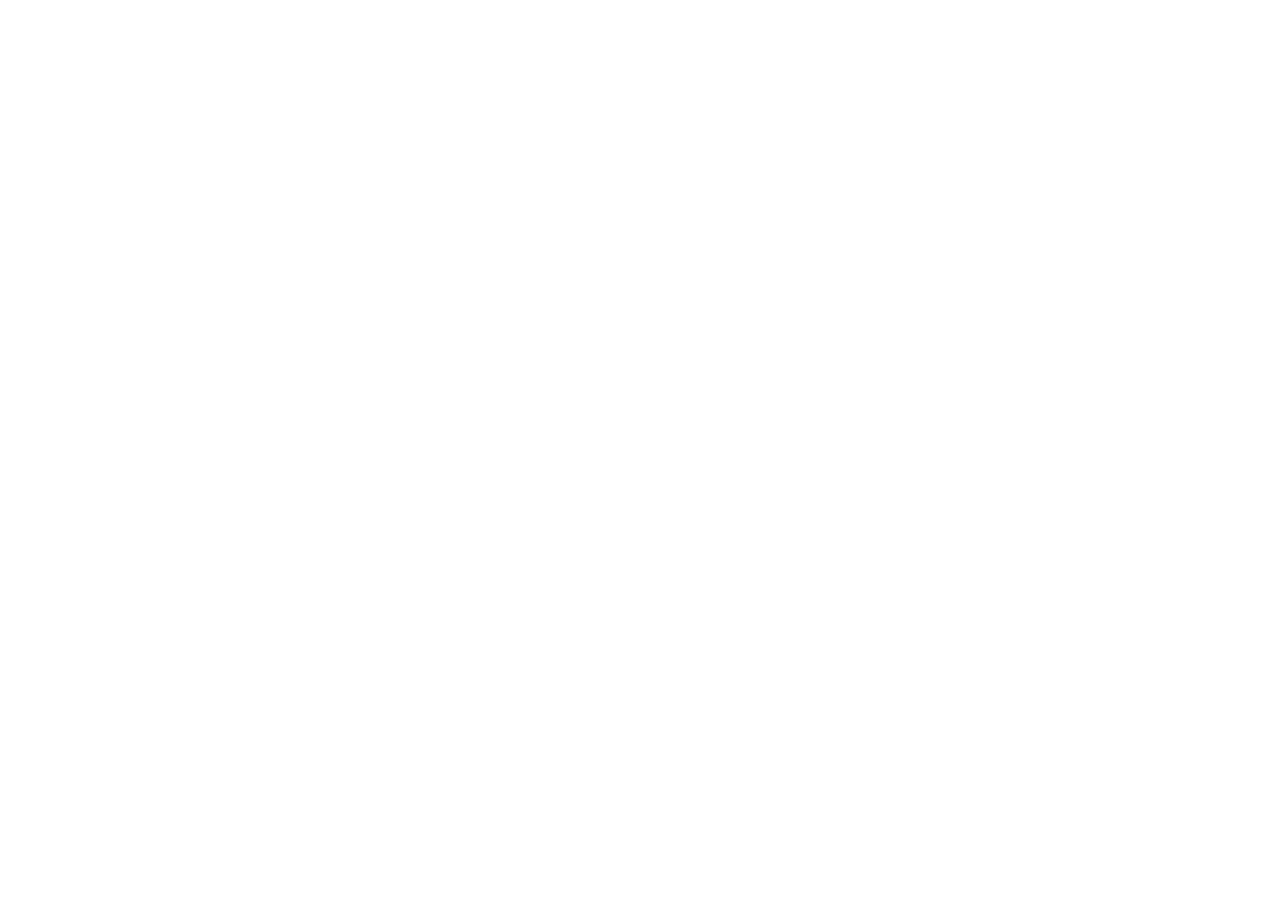
==== test.html @ 3a437346 "mine" ====
<!DOCTYPE html>
<html lang="en">

<head>
    <meta charset="UTF-8">
    <meta name="viewport" content="width=device-width, initial-scale=1.0">
    <title>Document</title>
</head>

<body>

    <script>
        // array = []
        // for (i = 0; i < 100; i++) {
        //     array[i] = i < 30 ? 1 : 0;
        // }
        // array.sort(function(a,b){
        //     return Math.random() - 0.5;
        // })
        // arr = [1,2,3,4,5];
        // arr.splice(3,0,2);
        // console.log(arr)

        document.onmousedown = function(e){
            console.log(e)
        }
        

    </script>
</body>

</html>
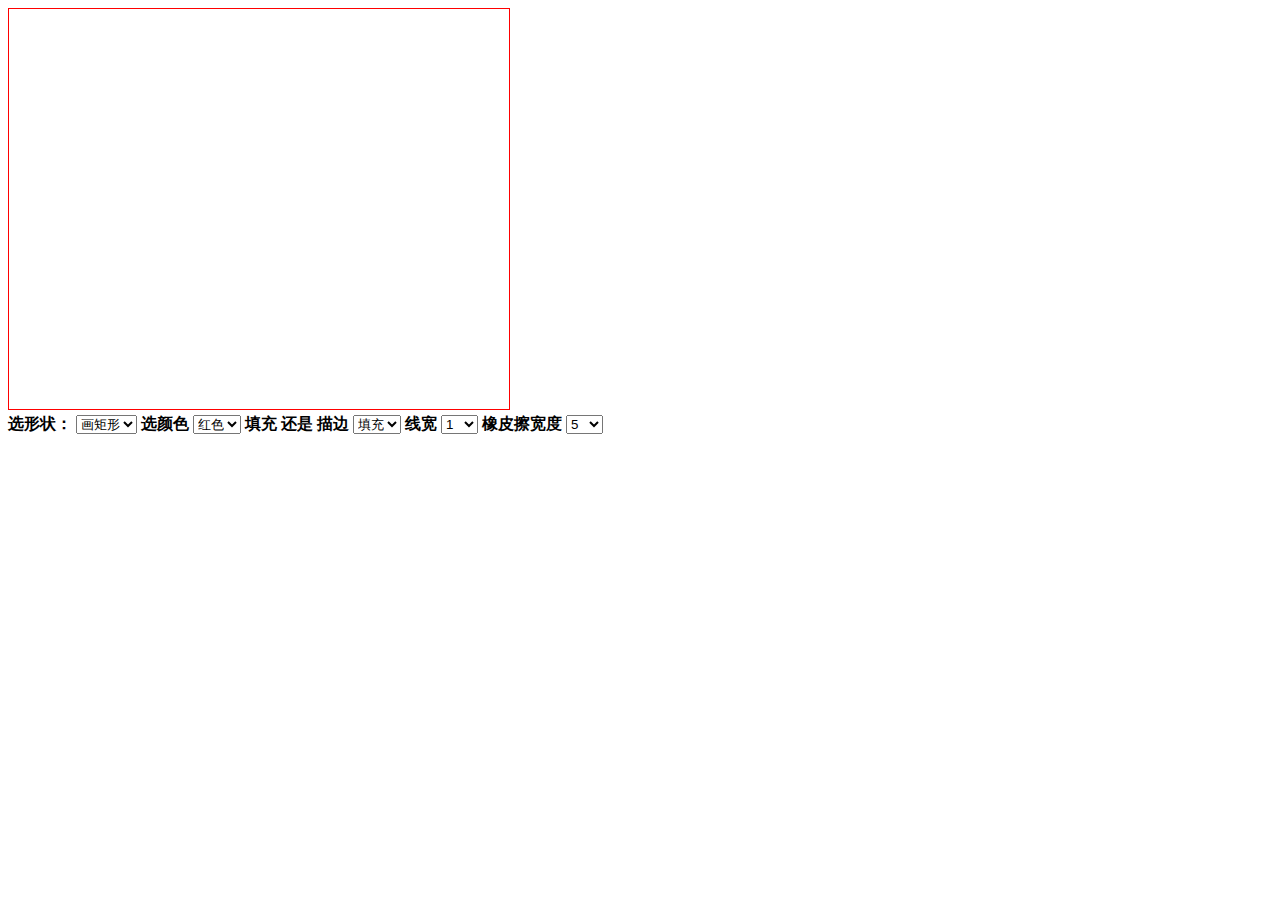
==== commit 8e7692a9: "辅助自定义函数" ====
--- a/test.html
+++ b/test.html
@@ -4,28 +4,134 @@
 <head>
     <meta charset="UTF-8">
     <meta name="viewport" content="width=device-width, initial-scale=1.0">
-    <title>Document</title>
+    <meta http-equiv="X-UA-Compatible" content="ie=edge">
+    <title>绘制矩形</title>
 </head>
 
 <body>
+    <canvas id="myCanvas" width="500" height="400" style="border:1px solid red;">
+        <p>您的系统不支持此程序!</p>
+    </canvas>
+    <div id="allStyleBox">
+        <b>选形状：</b>
+        <select id="pickShape" tag="shape">
+            <option value="rect">画矩形</option>
+            <option value="arc">画圆</option>
+            <option value="line">画线</option>
+            <option value="clear">橡皮擦</option>
+        </select>
 
+        <b>选颜色</b>
+        <select id="pickColor" tag="color">
+            <option value="red">红色</option>
+            <option value="black">黑色</option>
+        </select>
+        <b>填充 还是 描边</b>
+        <select id="pickStroke" tag="strokeFill">
+            <option value="fill">填充</option>
+            <option value="stroke">描边</option>
+        </select>
+        <b>线宽</b>
+        <select id="pickLine" tag='line'>
+            <option value="1">1</option>
+            <option value="5">5</option>
+            <option value="10">10</option>
+        </select>
+        <b>橡皮擦宽度</b>
+        <select id="pickClear" tag='clearWidth'>
+            <option value="5">5</option>
+            <option value="10">10</option>
+            <option value="15">15</option>
+        </select>
+    </div>
     <script>
-        // array = []
-        // for (i = 0; i < 100; i++) {
-        //     array[i] = i < 30 ? 1 : 0;
-        // }
-        // array.sort(function(a,b){
-        //     return Math.random() - 0.5;
-        // })
-        // arr = [1,2,3,4,5];
-        // arr.splice(3,0,2);
-        // console.log(arr)
+        var canvas = document.getElementById('myCanvas');
+        var ctx = canvas.getContext('2d');
 
-        document.onmousedown = function(e){
-            console.log(e)
+        var drawShapeObj = {
+            shape: pickShape.value,
+            color: pickColor.value,
+            line: pickLine.value,
+            strokeFill: pickStroke.value,
+            clearWidth: pickClear.value
+        };
+        var imageData = '';
+
+        function dragImg(fn) {
+            var moving = false; //标记是否在拖动
+            var dis = {};
+            canvas.onmousedown = function (e) {
+                moving = true;
+                dis = {
+                    x: e.clientX,
+                    y: e.clientY
+                }
+            }
+            canvas.onmousemove = function (e) {
+                if (!moving) {
+                    return;
+                }
+                fn && fn.call(e, dis);
+            }
+            canvas.onmouseup = function (e) {
+                moving = false;
+                imageData = ctx.getImageData(0, 0, canvas.width, canvas.height);
+                console.log(imageData);
+            }
         }
-        
 
+        var shapeFun = {
+            common: function () {
+                ctx.clearRect(0, 0, canvas.width, canvas.height);
+                //样式
+                ctx.beginPath();
+                ctx.lineWidth = drawShapeObj.line;
+                ctx.strokeStyle = drawShapeObj.color;
+                ctx.fillStyle = drawShapeObj.color;
+
+                shapeFun.reDrawAll();
+            },
+            reDrawAll: function () {
+                //绘制之前的形状
+                imageData && ctx.putImageData(imageData, 0, 0);
+            },
+            rect: function (dis) {
+                // console.log('rect');
+                //画一个矩形 this -- event
+                //思路一：只清除所绘制的那个区域
+                // ctx.clearRect(dis.x,dis.y,this.clientX-dis.x,this.clientY-dis.y);  //清除所画区域
+                shapeFun.common();
+                ctx.rect(dis.x, dis.y, Math.abs(this.clientX - dis.x), Math.abs(this.clientY - dis.y)); //路径
+                ctx[drawShapeObj.strokeFill]();
+                ctx.closePath();
+            },
+            arc: function (dis) {
+                shapeFun.common();
+                var radius = Math.abs(this.clientX - dis.x);
+                ctx.moveTo(dis.x + radius, dis.y);
+                ctx.arc(dis.x, dis.y, radius, 0, 2 * Math.PI, true);
+                ctx[drawShapeObj.strokeFill]();
+                ctx.closePath();
+            },
+            line: function (dis) {
+                shapeFun.common();
+                ctx.moveTo(dis.x, dis.y);
+                ctx.lineTo(this.clientX, this.clientY);
+                ctx.stroke();
+            },
+            clear: function (dis) {
+                console.log('clear');
+                ctx.clearRect(this.clientX, this.clientY, drawShapeObj.clearWidth, drawShapeObj.clearWidth);
+            }
+        }
+        dragImg(shapeFun[drawShapeObj.shape]);
+
+        allStyleBox.addEventListener('change', function (ev) {
+            var target = ev.target,
+                tag = target.getAttribute('tag');
+            drawShapeObj[tag] = target.value;
+            dragImg(shapeFun[drawShapeObj.shape]);
+        })
     </script>
 </body>
 
